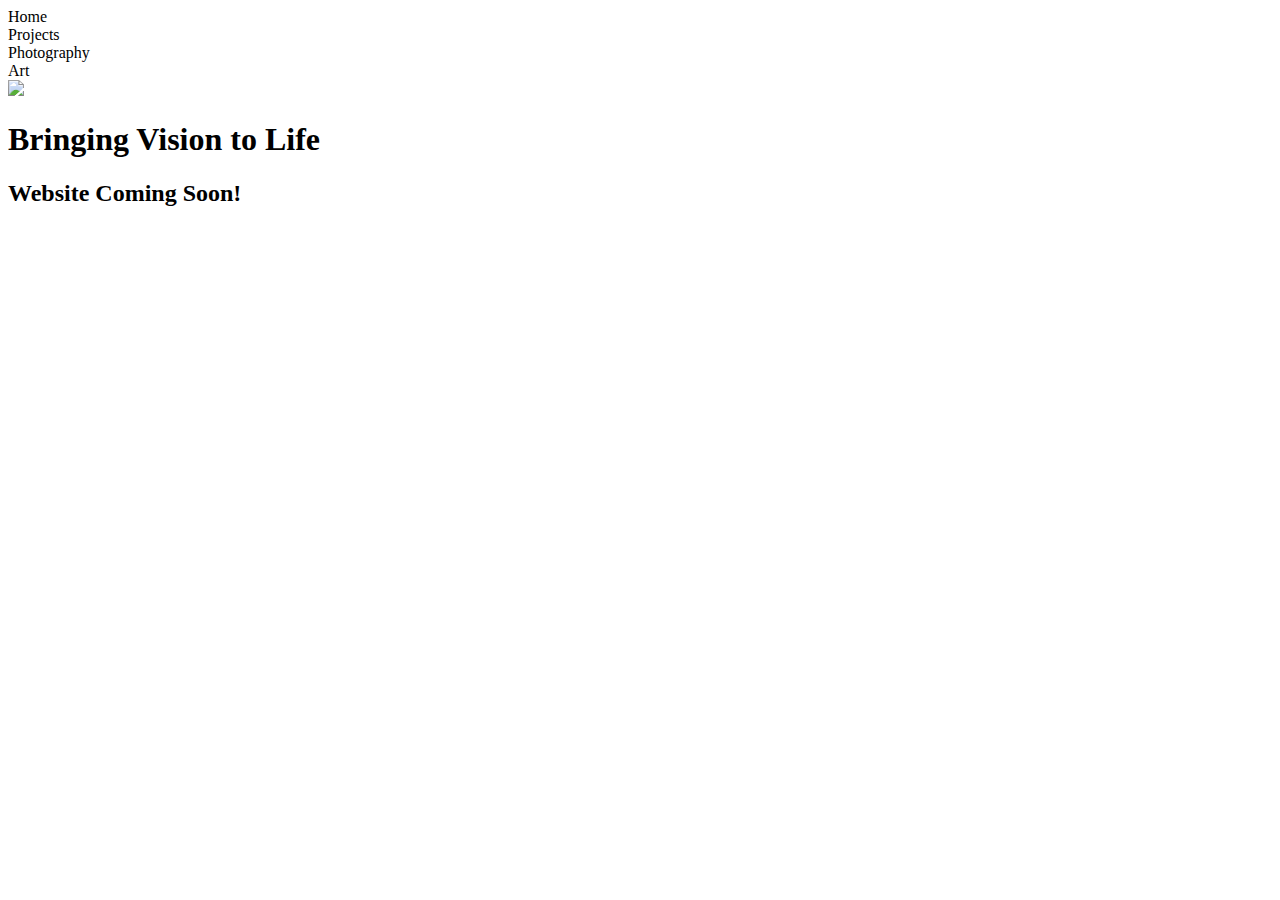
==== index.html @ a9dcbd1c "nav bar skeleton" ====
<!DOCTYPE html>

<html lang="en">
    <head>
        <meta charset="UTF-8">
        <meta name="viewport" content="width=device-width, initial-scale=1.0">
        <title>Alaa Ibrahim</title>
        <link rel="stylesheet" href="style.css">
    </head>

    <body>
        <div id="nav-bar">
            <div>Home</div>
            <div>Projects</div>
            <div>Photography</div>
            <div>Art</div>
        </div>

        <img src="images\bird.jpg">

        <h1>Bringing Vision to Life</h1>
        <h2>Website Coming Soon!</h2>
        
    </body>
</html>
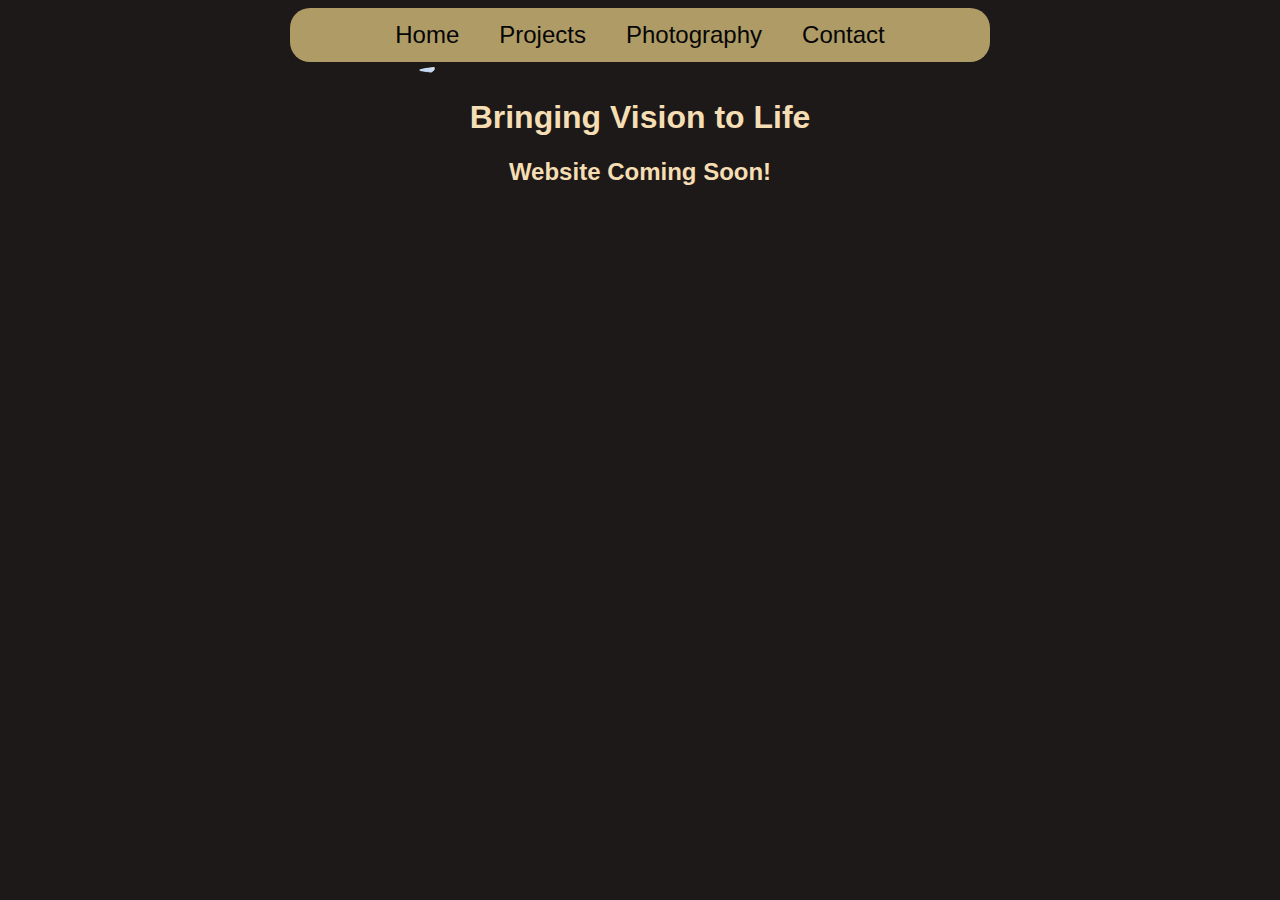
==== commit 52bd9640: "nav-bar css" ====
--- a/index.html
+++ b/index.html
@@ -10,10 +10,10 @@
 
     <body>
         <div id="nav-bar">
-            <div>Home</div>
-            <div>Projects</div>
-            <div>Photography</div>
-            <div>Art</div>
+            <div id="home" class="nav">Home</div>
+            <div id="projects" class="nav">Projects</div>
+            <div id="photography" class="nav">Photography</div>
+            <div id="contact" class="nav">Contact</div>
         </div>
 
         <img src="images\bird.jpg">
--- a/style.css
+++ b/style.css
@@ -0,0 +1,40 @@
+body {
+    background-color: rgb(30, 25, 25);
+}
+
+h1 {
+    text-align: center;
+    color: wheat;
+    font-family: Verdana, Geneva, Tahoma, sans-serif;
+}
+
+h2 {
+    text-align: center;
+    color: wheat;
+    font-family: Verdana, Geneva, Tahoma, sans-serif;
+}
+
+img {
+    display: block;
+    margin-left: auto;
+    margin-right: auto;
+    border-radius: 50%;
+    width: 35%;
+}
+.nav {
+    display: inline-block;
+    text-align: center;
+    font-size: 24px;
+    font-family: Verdana, Geneva, Tahoma, sans-serif;
+    margin: 10px 15px 10px 15px;
+    padding: 3px 3px 3px 3px;
+}
+#nav-bar {
+    background-color: rgb(223, 199, 127);
+    text-align: center;
+    margin: auto;
+    width: 700px;
+    border-radius: 20px;
+    opacity: 75%;
+    backdrop-filter: blur(5px);
+}
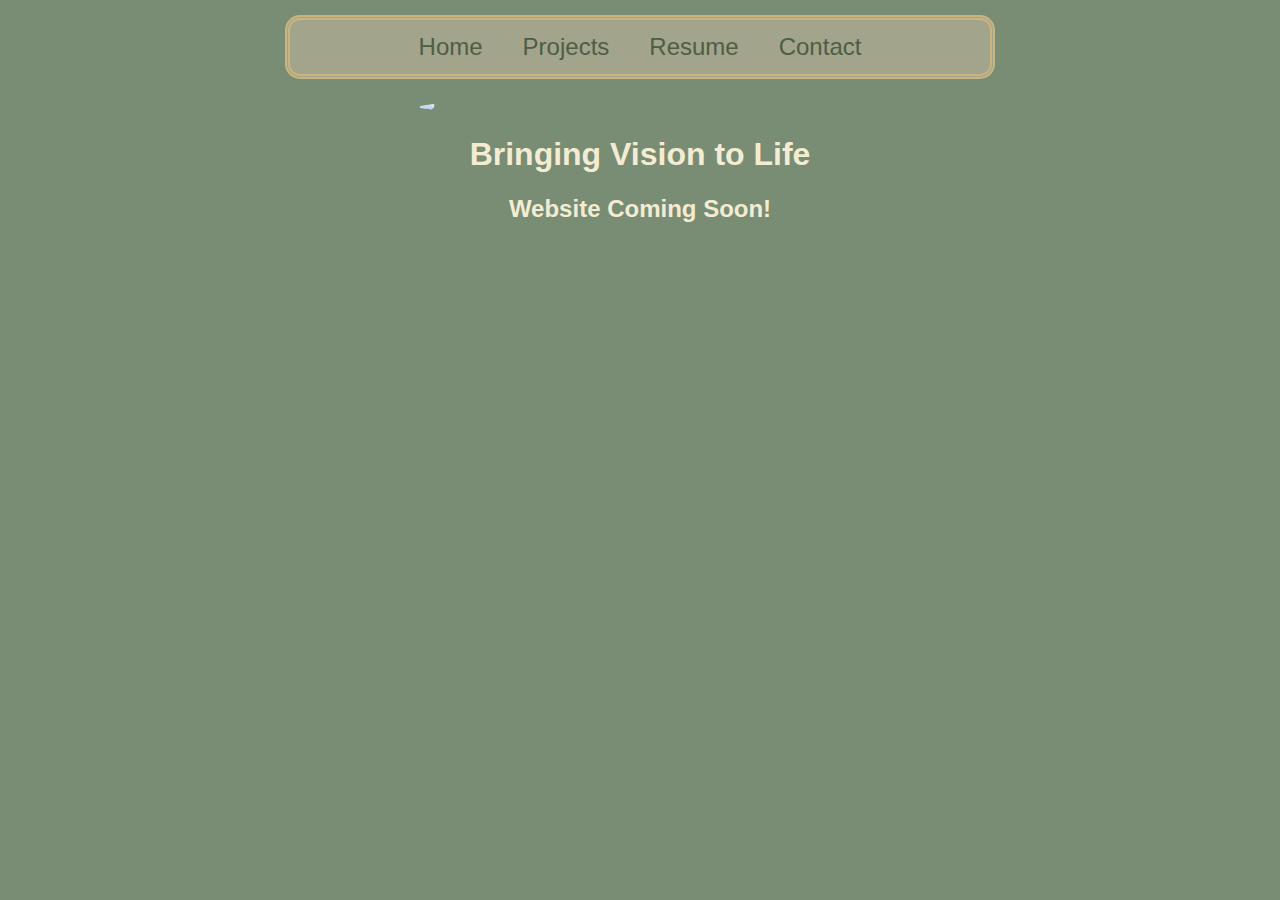
==== commit 172c025c: "clean-up" ====
--- a/index.html
+++ b/index.html
@@ -10,10 +10,10 @@
 
     <body>
         <div id="nav-bar">
-            <div id="home" class="nav">Home</div>
-            <div id="projects" class="nav">Projects</div>
-            <div id="photography" class="nav">Photography</div>
-            <div id="contact" class="nav">Contact</div>
+            <a href="index.html" class="nav">Home</a>
+            <a href="projects.html" class="nav">Projects</a>
+            <a href="Resume.html" class="nav">Resume</a>
+            <a href="contact.html" class="nav">Contact</a>
         </div>
 
         <img src="images\bird.jpg">
--- a/style.css
+++ b/style.css
@@ -1,16 +1,23 @@
+/* CSS HEX 
+--ecru: #e5c285ff;
+--ebony: #414d36ff;
+--reseda-green: #788d73ff;
+--sage: #b0ae93ff;
+--parchment: #f3ecd3ff; */
+
 body {
-    background-color: rgb(30, 25, 25);
+    background-color: #788d73ff;
 }
 
 h1 {
     text-align: center;
-    color: wheat;
+    color: #f3ecd3ff;
     font-family: Verdana, Geneva, Tahoma, sans-serif;
 }
 
 h2 {
     text-align: center;
-    color: wheat;
+    color: #f3ecd3ff;
     font-family: Verdana, Geneva, Tahoma, sans-serif;
 }
 
@@ -28,13 +35,23 @@
     font-family: Verdana, Geneva, Tahoma, sans-serif;
     margin: 10px 15px 10px 15px;
     padding: 3px 3px 3px 3px;
+    font-style: normal;
+    text-decoration: none;
+    color: #414d36ff;
+}
+.nav:hover{
+    color: #f3ecd3ff;
 }
 #nav-bar {
-    background-color: rgb(223, 199, 127);
+    background-color: #b0ae93ff;
     text-align: center;
     margin: auto;
+    margin-top: 15px;
+    margin-bottom: 20px;
     width: 700px;
-    border-radius: 20px;
+    border-radius: 15px;
+    border-style: double;
+    border-width: 5px;
+    border-color: #e5c285ff;
     opacity: 75%;
-    backdrop-filter: blur(5px);
 }
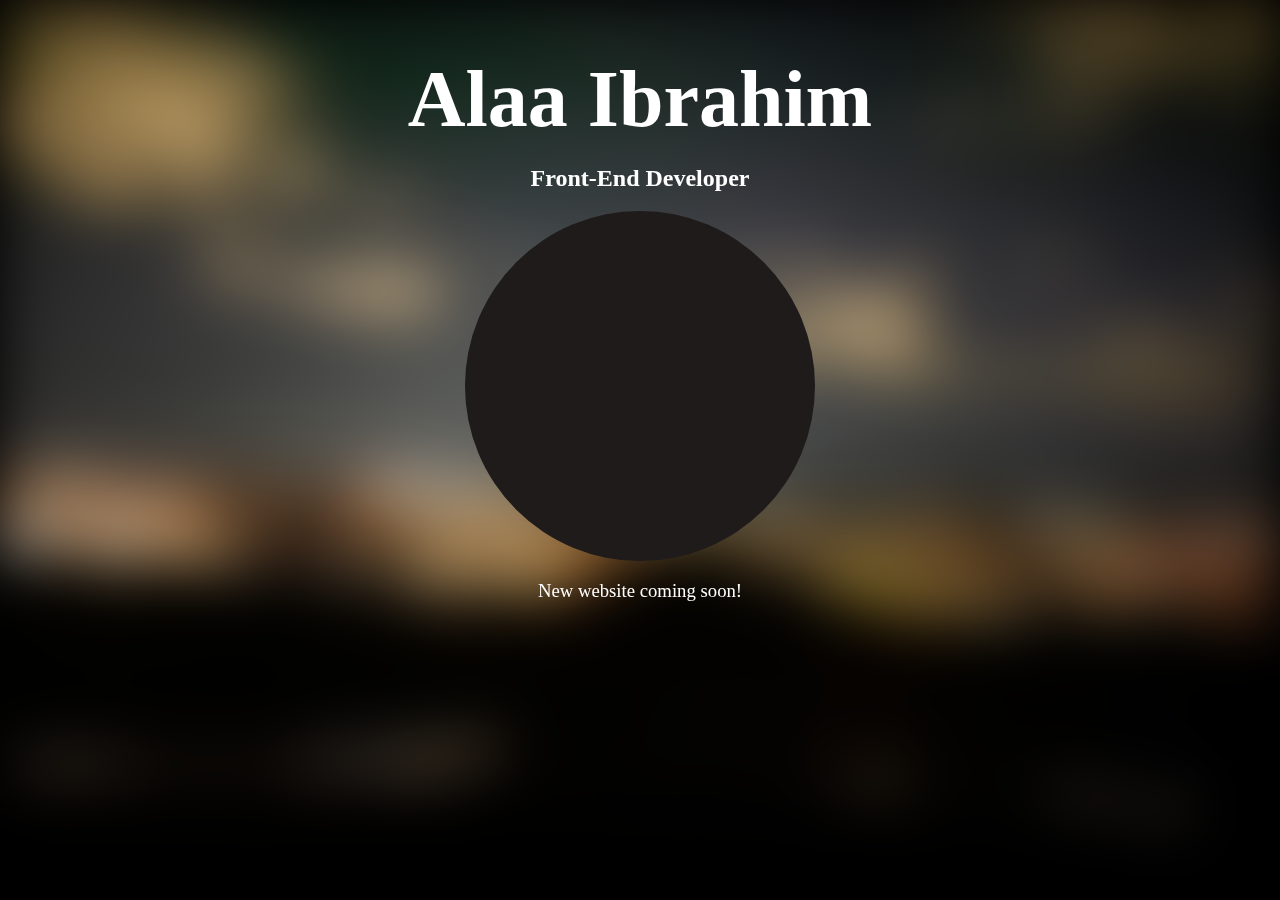
==== commit 32e4844a: "fixed images and title" ====
--- a/index.html
+++ b/index.html
@@ -9,17 +9,16 @@
     </head>
 
     <body>
-        <div id="nav-bar">
-            <a href="index.html" class="nav">Home</a>
-            <a href="projects.html" class="nav">Projects</a>
-            <a href="Resume.html" class="nav">Resume</a>
-            <a href="contact.html" class="nav">Contact</a>
+        <div class="bg"></div>
+        <div class="content">
+            <h1 id="myName">Alaa Ibrahim</h1>
+            <h2 id="jobtitle">Front-End Developer</h2>
+            <div id="wrapper">
+                <img id="pic" src="images/profile.PNG">
+            </div>
+
+            <h3>New website coming soon!</h3>
         </div>
-
-        <img src="images\bird.jpg">
-
-        <h1>Bringing Vision to Life</h1>
-        <h2>Website Coming Soon!</h2>
-        
+          
     </body>
 </html>--- a/style.css
+++ b/style.css
@@ -1,57 +1,78 @@
-/* CSS HEX 
---ecru: #e5c285ff;
---ebony: #414d36ff;
---reseda-green: #788d73ff;
---sage: #b0ae93ff;
---parchment: #f3ecd3ff; */
 
-body {
-    background-color: #788d73ff;
+/* Background container */
+.bg {
+    position: fixed; /* Ensures it stays in place */
+    top: 0;
+    left: 0;
+    width: 100%;
+    height: 100%;
+    z-index: -1; /* Push it behind the content */
+    overflow: auto;
+    background-color: black;
+}
+
+/* Background image */
+.bg::before {
+    content: '';
+    position: absolute;
+    top: 0;
+    left: 0;
+    width: 100vw;
+    height: 100vh;
+    background: url('images/signal-hill.jpeg') no-repeat center center/cover;
+    background-size: 100% 100%;
+    filter: blur(30px); /* Adjust the blur intensity */
+}
+
+/* Content on top of the background */
+.content {
+    position: relative;
+    z-index: 1;
+    text-align: center;
+}
+
+head, body {
+    margin: 0;
+    padding: 0;
+    min-height: 100%;
 }
 
 h1 {
     text-align: center;
-    color: #f3ecd3ff;
-    font-family: Verdana, Geneva, Tahoma, sans-serif;
+    color: #ffffff;
+    font-family: papyrus;
+    font-size: 80px;
+    margin-bottom: 5px;
 }
 
 h2 {
     text-align: center;
-    color: #f3ecd3ff;
-    font-family: Verdana, Geneva, Tahoma, sans-serif;
+    color: #ffffff;
+    font-family: papyrus;
 }
 
-img {
+h3 {
+    text-align: center;
+    color: #ffffff;
+    font-family: papyrus;
+    font-style: normal;
+    font-weight: lighter;
+}
+
+#wrapper {background-color: rgb(31, 27, 27);
     display: block;
     margin-left: auto;
     margin-right: auto;
+    width: 350px;
+    height: 350px;
     border-radius: 50%;
-    width: 35%;
+    overflow: hidden;
 }
-.nav {
-    display: inline-block;
-    text-align: center;
-    font-size: 24px;
-    font-family: Verdana, Geneva, Tahoma, sans-serif;
-    margin: 10px 15px 10px 15px;
-    padding: 3px 3px 3px 3px;
-    font-style: normal;
-    text-decoration: none;
-    color: #414d36ff;
-}
-.nav:hover{
-    color: #f3ecd3ff;
-}
-#nav-bar {
-    background-color: #b0ae93ff;
-    text-align: center;
-    margin: auto;
-    margin-top: 15px;
-    margin-bottom: 20px;
-    width: 700px;
-    border-radius: 15px;
-    border-style: double;
-    border-width: 5px;
-    border-color: #e5c285ff;
-    opacity: 75%;
-}
+
+#pic {
+    display: block;
+    margin-left: auto;
+    margin-right: auto;
+    width: 120%;
+    margin: -75px 0px 0px -35px;
+}